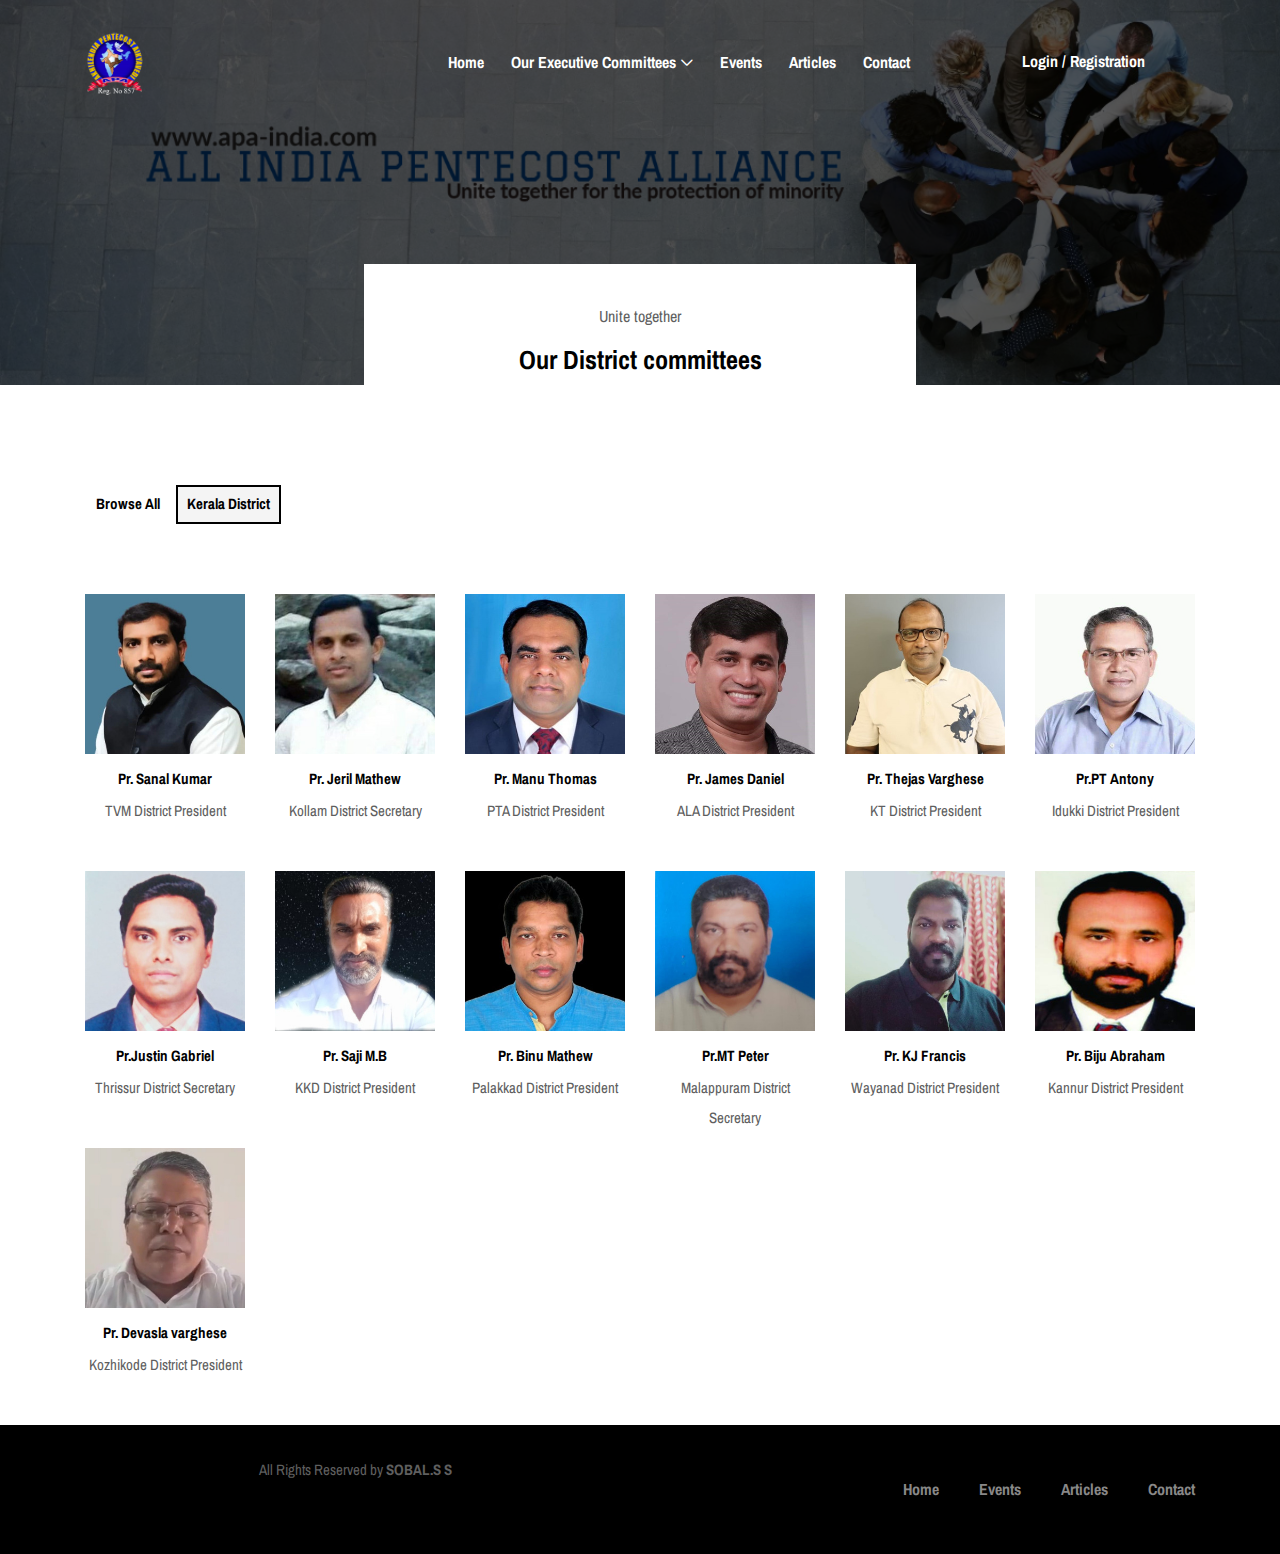
==== Distric Committee.html @ d06d997a "first commit" ====
<!DOCTYPE html>
<html lang="en">

<head>
    <meta charset="UTF-8">
    <meta name="description" content="">
    <meta http-equiv="X-UA-Compatible" content="IE=edge">
    <meta name="viewport" content="width=device-width, initial-scale=1, shrink-to-fit=no">
    <!-- The above 4 meta tags *must* come first in the head; any other head content must come *after* these tags -->
    <meta name="keyword" content=" pentecost, pentecost alliance, all india pentecost alliance Committee,APA District Committee members, APA committees ">
    <meta name="description"content=" All Pentecost Alliance (APA) All Kerala District Committee President and secreteries">
    <meta name="auther" content=" SOBAL.S S, https://www.facebook.com/sobals.sobals">
    <meta http.equiv="refresh" content="30">
    <!-- Title -->
    <title>APA - All India Pentecost Alliance</title>

    <!-- Favicon -->
    <link rel="icon" href="img/core-img/apa_logo.png">

    <!-- Stylesheet -->
    <link rel="stylesheet" href="style.css">

</head>

<body>
    <!-- Preloader -->
    <div class="preloader d-flex align-items-center justify-content-center">
        <div class="lds-ellipsis">
            <div></div>
            <div></div>
            <div></div>
            <div></div>
        </div>
    </div>

    <!-- ##### Header Area Start ##### -->
    <header class="header-area">
        <!-- Navbar Area -->
        <div class="oneMusic-main-menu">
            <div class="classy-nav-container breakpoint-off">
                <div class="container">
                    <!-- Menu -->
                    <nav class="classy-navbar justify-content-between" id="oneMusicNav">

                        <!-- Nav brand -->
                        <a href="index.html" class="nav-brand"><img src="img/core-img/apa_logo.png" width="60" alt=""></a>

                        <!-- Navbar Toggler -->
                        <div class="classy-navbar-toggler">
                            <span class="navbarToggler"><span></span><span></span><span></span></span>
                        </div>

                        <!-- Menu -->
                        <div class="classy-menu">

                            <!-- Close Button -->
                            <div class="classycloseIcon">
                                <div class="cross-wrap"><span class="top"></span><span class="bottom"></span></div>
                            </div>

                            <!-- Nav Start -->
                            <div class="classynav">
                                <ul>
                                    <li><a href="index.html">Home</a></li>
                                    <li><a href="#">Our Executive Committees</a>
                                        <ul class="dropdown">
                                            <li><a href="State Committees.html">State Committees</a></li>
                                            <li><a href="Distric Committee.html">District Committees</a></li>
                                            <li><a href="Womens Wings.html">Womens Wing</a></li>
                                            <li><a href="Youth Wings.html">Youth Wing</a></li>
                                        </ul>
                                    </li>
                                    <li><a href="event.html">Events</a></li>
                                    <li><a href="blog.html">Articles</a></li>
                                    <li><a href="contact.html">Contact</a></li>
                                </ul>

                                <!-- Login/Register & Cart Button -->
                                <div class="login-register-cart-button d-flex align-items-center">
                                    <!-- Login/Register -->
                                    <div class="login-register-btn mr-50">
                                        <a href="https://docs.google.com/forms/d/e/1FAIpQLScLs86rPuMi0AtuCinzhM82Lh6pU-OMShjOzgb4yhvuJagddQ/viewform?usp=sf_link" id="loginBtn">Login / Registration</a>
                                    </div>

                                  
                                </div>
                            </div>
                            <!-- Nav End -->

                        </div>
                    </nav>
                </div>
            </div>
        </div>
    </header>
    <!-- ##### Header Area End ##### -->

    <!-- ##### Breadcumb Area Start ##### -->
    <section class="breadcumb-area bg-img bg-overlay" style="background-image: url(img/bg-img/002.jpg);">
        <div class="bradcumbContent">
            <p>Unite together</p>
            <h3>Our District committees</h3>
        </div>
    </section>
    <!-- ##### Breadcumb Area End ##### -->

    <!-- ##### Album Catagory Area Start ##### -->
    <section class="album-catagory section-padding-100-0">
        <div class="container">
            <div class="row">
                <div class="col-12">
                    <div class="browse-by-catagories catagory-menu d-flex flex-wrap align-items-center mb-70">
                        <a href="#" data-filter="*">Browse All</a>
                        <a href="#" data-filter=".a" class="active">Kerala District</a>
                    </div>
                </div>
            </div>

            <div class="row oneMusic-albums">

                   <!-- Kerala State District Committee-->
                   <div class="col-12 col-sm-4 col-md-3 col-lg-2 single-album-item a k z">
                    <div class="single-album">
                        <img src="img/bg-img/Districts Committees/kerala All district commitee/1_ccexpress.jpeg" alt="">
                        <div class="album-info">
                            <a href="#">
                                <h6>Pr. Sanal Kumar</h6>
                            </a>
                            <p>TVM District President</p>
                        </div>
                    </div>
                </div>

                <div class="col-12 col-sm-4 col-md-3 col-lg-2 single-album-item a k z">
                    <div class="single-album">
                        <img src="img/bg-img/Districts Committees/kerala All district commitee/2_ccexpress.jpeg" alt="">
                        <div class="album-info">
                            <a href="#">
                                <h6>Pr. Jeril Mathew</h6>
                            </a>
                            <p>Kollam District Secretary</p>
                        </div>
                    </div>
                </div> 

                <div class="col-12 col-sm-4 col-md-3 col-lg-2 single-album-item a k z">
                    <div class="single-album">
                        <img src="img/bg-img/Districts Committees/kerala All district commitee/3_ccexpress.jpeg" alt="">
                        <div class="album-info">
                            <a href="#">
                                <h6>Pr. Manu Thomas</h6>
                            </a>
                            <p>PTA District President </p>
                        </div>
                    </div>
                </div>  

                <div class="col-12 col-sm-4 col-md-3 col-lg-2 single-album-item a k z">
                    <div class="single-album">
                        <img src="img/bg-img/Districts Committees/kerala All district commitee/4_ccexpress.jpeg" alt="">
                        <div class="album-info">
                            <a href="#">
                                <h6>Pr. James Daniel</h6>
                            </a>
                            <p>ALA District President</p>
                        </div>
                    </div>
                </div> 

                <div class="col-12 col-sm-4 col-md-3 col-lg-2 single-album-item a k z">
                    <div class="single-album">
                        <img src="img/bg-img/Districts Committees/kerala All district commitee/5_ccexpress.jpeg" alt="">
                        <div class="album-info">
                            <a href="#">
                                <h6>Pr. Thejas Varghese</h6>
                            </a>
                            <p>KT District President</p>
                        </div>
                    </div>
                </div>

                <div class="col-12 col-sm-4 col-md-3 col-lg-2 single-album-item a k z">
                    <div class="single-album">
                        <img src="img/bg-img/Districts Committees/kerala All district commitee/6_ccexpress.jpeg" alt="">
                        <div class="album-info">
                            <a href="#">
                                <h6>Pr.PT Antony</h6>
                            </a>
                            <p>Idukki District President</p>
                        </div>
                    </div>
                </div>

                <div class="col-12 col-sm-4 col-md-3 col-lg-2 single-album-item a k z">
                    <div class="single-album">
                        <img src="img/bg-img/Districts Committees/kerala All district commitee/8_ccexpress.jpeg" alt="">
                        <div class="album-info">
                            <a href="#">
                                <h6>Pr.Justin Gabriel</h6>
                            </a>
                            <p>Thrissur District Secretary </p>
                        </div>
                    </div>
                </div>

                <div class="col-12 col-sm-4 col-md-3 col-lg-2 single-album-item a k z">
                    <div class="single-album">
                        <img src="img/bg-img/Districts Committees/kerala All district commitee/9_ccexpress.jpeg" alt="">
                        <div class="album-info">
                            <a href="#">
                                <h6>Pr. Saji M.B</h6>
                            </a>
                            <p>KKD District President</p>
                        </div>
                    </div>
                </div> 

                <div class="col-12 col-sm-4 col-md-3 col-lg-2 single-album-item a k z">
                    <div class="single-album">
                        <img src="img/bg-img/Districts Committees/kerala All district commitee/10_ccexpress.jpeg" alt="">
                        <div class="album-info">
                            <a href="#">
                                <h6>Pr. Binu Mathew</h6>
                            </a>
                            <p>Palakkad District President </p>
                        </div>
                    </div>
                </div>  

                <div class="col-12 col-sm-4 col-md-3 col-lg-2 single-album-item a k z">
                    <div class="single-album">
                        <img src="img/bg-img/Districts Committees/kerala All district commitee/11_ccexpress.jpeg" alt="">
                        <div class="album-info">
                            <a href="#">
                                <h6>Pr.MT Peter</h6>
                            </a>
                            <p>Malappuram District Secretary</p>
                        </div>
                    </div>
                </div> 

                <div class="col-12 col-sm-4 col-md-3 col-lg-2 single-album-item a k z">
                    <div class="single-album">
                        <img src="img/bg-img/Districts Committees/kerala All district commitee/12_ccexpress.jpeg" alt="">
                        <div class="album-info">
                            <a href="#">
                                <h6>Pr. KJ Francis</h6>
                            </a>
                            <p>Wayanad District President </p>
                        </div>
                    </div>
                </div>
                
                <div class="col-12 col-sm-4 col-md-3 col-lg-2 single-album-item a k z">
                    <div class="single-album">
                        <img src="img/bg-img/Districts Committees/kerala All district commitee/13_ccexpress.jpeg" alt="">
                        <div class="album-info">
                            <a href="#">
                                <h6>Pr. Biju Abraham</h6>
                            </a>
                            <p>Kannur District President</p>
                        </div>
                    </div>
                </div>

                <div class="col-12 col-sm-4 col-md-3 col-lg-2 single-album-item a k z">
                    <div class="single-album">
                        <img src="img/bg-img/Districts Committees/kerala All district commitee/14_ccexpress.jpeg" alt="">
                        <div class="album-info">
                            <a href="#">
                                <h6>Pr. Devasla varghese</h6>
                            </a>
                            <p>Kozhikode District President</p>
                        </div>
                    </div>
                </div>
       <!-- ------------------------------------------------------- -->

                  <!-- Single (B) Album -->

                <!-- <div class="col-12 col-sm-4 col-md-3 col-lg-2 single-album-item b o">
                    <div class="single-album">
                        <img src="img/bg-img/a12.jpg" alt="">
                        <div class="album-info">
                            <a href="#">
                                <h5>Beyonce</h5>
                            </a>
                            <p>Songs</p>
                        </div>
                    </div>
                </div>
                  <div class="col-12 col-sm-4 col-md-3 col-lg-2 single-album-item b j y">
                    <div class="single-album">
                        <img src="img/bg-img/a7.jpg" alt="">
                        <div class="album-info">
                            <a href="#">
                                <h5>Beyonce</h5>
                            </a>
                            <p>Songs</p>
                        </div>
                    </div>
                </div>
                <div class="col-12 col-sm-4 col-md-3 col-lg-2 single-album-item b o">
                    <div class="single-album">
                        <img src="img/bg-img/a12.jpg" alt="">
                        <div class="album-info">
                            <a href="#">
                                <h5>Beyonce</h5>
                            </a>
                            <p>Songs</p>
                        </div>
                    </div>
                </div>
                  <div class="col-12 col-sm-4 col-md-3 col-lg-2 single-album-item b j y">
                    <div class="single-album">
                        <img src="img/bg-img/a7.jpg" alt="">
                        <div class="album-info">
                            <a href="#">
                                <h5>Beyonce</h5>
                            </a>
                            <p>Songs</p>
                        </div>
                    </div>
                </div>
                <div class="col-12 col-sm-4 col-md-3 col-lg-2 single-album-item b j y">
                    <div class="single-album">
                        <img src="img/bg-img/a7.jpg" alt="">
                        <div class="album-info">
                            <a href="#">
                                <h5>Beyonce</h5>
                            </a>
                            <p>Songs</p>
                        </div>
                    </div>
                </div>
                <div class="col-12 col-sm-4 col-md-3 col-lg-2 single-album-item b j y">
                    <div class="single-album">
                        <img src="img/bg-img/a7.jpg" alt="">
                        <div class="album-info">
                            <a href="#">
                                <h5>Beyonce</h5>
                            </a>
                            <p>Songs</p>
                        </div>
                    </div>
                </div>

                <div class="col-12 col-sm-4 col-md-3 col-lg-2 single-album-item b o">
                    <div class="single-album">
                        <img src="img/bg-img/a12.jpg" alt="">
                        <div class="album-info">
                            <a href="#">
                                <h5>Beyonce</h5>
                            </a>
                            <p>Songs</p>
                        </div>
                    </div>
                </div>
                  <div class="col-12 col-sm-4 col-md-3 col-lg-2 single-album-item b j y">
                    <div class="single-album">
                        <img src="img/bg-img/a7.jpg" alt="">
                        <div class="album-info">
                            <a href="#">
                                <h5>Beyonce</h5>
                            </a>
                            <p>Songs</p>
                        </div>
                    </div>
                </div>
                <div class="col-12 col-sm-4 col-md-3 col-lg-2 single-album-item b o">
                    <div class="single-album">
                        <img src="img/bg-img/a12.jpg" alt="">
                        <div class="album-info">
                            <a href="#">
                                <h5>Beyonce</h5>
                            </a>
                            <p>Songs</p>
                        </div>
                    </div>
                </div>
                  <div class="col-12 col-sm-4 col-md-3 col-lg-2 single-album-item b j y">
                    <div class="single-album">
                        <img src="img/bg-img/a7.jpg" alt="">
                        <div class="album-info">
                            <a href="#">
                                <h5>Beyonce</h5>
                            </a>
                            <p>Songs</p>
                        </div>
                    </div>
                </div>
                <div class="col-12 col-sm-4 col-md-3 col-lg-2 single-album-item b j y">
                    <div class="single-album">
                        <img src="img/bg-img/a7.jpg" alt="">
                        <div class="album-info">
                            <a href="#">
                                <h5>Beyonce</h5>
                            </a>
                            <p>Songs</p>
                        </div>
                    </div>
                </div>
                <div class="col-12 col-sm-4 col-md-3 col-lg-2 single-album-item b j y">
                    <div class="single-album">
                        <img src="img/bg-img/a7.jpg" alt="">
                        <div class="album-info">
                            <a href="#">
                                <h5>Beyonce</h5>
                            </a>
                            <p>Songs</p>
                        </div>
                    </div>
                </div> -->
        <!-----------------------------------------------------------------------  -->
            </div>
        </div>
    </section>
    <!-- ##### Album Catagory Area End ##### -->

   <!-- ##### Footer Area Start ##### -->
   <footer class="footer-area">
    <div class="container">
        <div class="row d-flex flex-wrap align-items-center">
            <div class="col-12 col-md-6">
                <!-- <a href="#"><img src="img/core-img/logo.png" alt=""></a> -->

                     <div class="text-center py-10">
          <p class="text-center text-md-end text-xl-start"> 
            All Rights Reserved by <strong>SOBAL.S S</strong>   
          </p>
            <a href=""><i class="fa fa-facebook"></i></a>
            <a href=""><i class="fa fa-instagram"></i></a>
    </div>
            </div>
            <div class="col-12 col-md-6">
                <div class="footer-nav">
                    <ul>
                        <li><a href="index.html">Home</a></li>
                        <li><a href="event.html">Events</a></li>
                        <li><a href="blog.html">Articles</a></li>
                        <li><a href="contact.html">Contact</a></li>
                        
                    </ul>
                </div>
            </div>
        </div>
    </div>
</footer>
<!-- ##### Footer Area Start ##### -->

    <!-- ##### All Javascript Script ##### -->
    <!-- jQuery-2.2.4 js -->
    <script src="js/jquery/jquery-2.2.4.min.js"></script>
    <!-- Popper js -->
    <script src="js/bootstrap/popper.min.js"></script>
    <!-- Bootstrap js -->
    <script src="js/bootstrap/bootstrap.min.js"></script>
    <!-- All Plugins js -->
    <script src="js/plugins/plugins.js"></script>
    <!-- Active js -->
    <script src="js/active.js"></script>
</body>

</html>
---- style.css ----
/* [Master Stylesheet - v1.0] */
/* :: 1.0 Import Fonts */
@import url("https://fonts.googleapis.com/css?family=Archivo+Narrow:400,400i,500,500i,600,600i,700,700i");
/* :: 2.0 Import All CSS */
@import url(css/bootstrap.min.css);
@import url(css/classy-nav.css);
@import url(css/owl.carousel.min.css);
@import url(css/animate.css);
@import url(css/magnific-popup.css);
@import url(css/font-awesome.min.css);
@import url(css/audioplayer.css);
@import url(css/one-music-icon.css);
/* :: 3.0 Base CSS */
* {
  margin: 0;
  padding: 0; }

* {
  font-family: "Archivo Narrow", sans-serif;
  font-size: 15px; }

h1,
h2,
h3,
h4,
h5,
h6 {
  font-family: "Archivo Narrow", sans-serif;
  color: #000000;
  line-height: 1.3;
  font-weight: 700; }

p {
  font-family: "Archivo Narrow", sans-serif;
  color: #5f5f5f;
  font-size: 15px;
  line-height: 2;
  font-weight: 400; }

a,
a:hover,
a:focus {
  -webkit-transition-duration: 500ms;
  transition-duration: 500ms;
  text-decoration: none;
  outline: 0 solid transparent;
  color: #000000;
  font-weight: 700;
  font-size: 16px;
  font-family: "Archivo Narrow", sans-serif; }

ul,
ol {
  margin: 0; }
  ul li,
  ol li {
    list-style: none; }

img {
  height: auto;
  max-width: 100%; }

/* :: 3.1.0 Spacing */
.mt-15 {
  margin-top: 15px !important; }

.mt-30 {
  margin-top: 30px !important; }

.mt-50 {
  margin-top: 50px !important; }

.mt-70 {
  margin-top: 70px !important; }

.mt-100 {
  margin-top: 100px !important; }

.mb-15 {
  margin-bottom: 15px !important; }

.mb-30 {
  margin-bottom: 30px !important; }

.mb-50 {
  margin-bottom: 50px !important; }

.mb-70 {
  margin-bottom: 70px !important; }

.mb-100 {
  margin-bottom: 100px !important; }

.ml-15 {
  margin-left: 15px !important; }

.ml-30 {
  margin-left: 30px !important; }

.ml-50 {
  margin-left: 50px !important; }

.mr-15 {
  margin-right: 15px !important; }

.mr-30 {
  margin-right: 30px !important; }

.mr-50 {
  margin-right: 50px !important; }

/* :: 3.2.0 Height */
.height-400 {
  height: 400px !important; }

.height-500 {
  height: 500px !important; }

.height-600 {
  height: 600px !important; }

.height-700 {
  height: 700px !important; }

.height-800 {
  height: 800px !important; }

/* :: 3.3.0 Section Padding */
.section-padding-100 {
  padding-top: 100px;
  padding-bottom: 100px; }

.section-padding-100-0 {
  padding-top: 100px;
  padding-bottom: 0; }

.section-padding-0-100 {
  padding-top: 0;
  padding-bottom: 100px; }

.section-padding-100-70 {
  padding-top: 100px;
  padding-bottom: 70px; }

/* :: 3.4.0 Section Heading */
.section-heading {
  position: relative;
  z-index: 1;
  margin-bottom: 100px;
  text-align: center; }
  .section-heading p {
    color: #5f5f5f;
    font-size: 14px;
    margin-bottom: 5px; }
  .section-heading h2 {
    font-size: 18px;
    text-transform: uppercase;
    letter-spacing: 10px;
    margin-bottom: 0; }
    @media only screen and (max-width: 767px) {
      .section-heading h2 {
        letter-spacing: 5px; } }
  .section-heading.white h2 {
    color: #fff; }
  .section-heading.style-2 p {
    font-size: 16px; }
  .section-heading.style-2 h2 {
    font-size: 30px; }
    @media only screen and (max-width: 767px) {
      .section-heading.style-2 h2 {
        font-size: 24px; } }

/* :: 3.5.0 Preloader */
.preloader {
  background-color: #ffffff;
  width: 100%;
  height: 100%;
  position: fixed;
  top: 0;
  left: 0;
  right: 0;
  z-index: 99999; }
  .preloader .lds-ellipsis {
    display: inline-block;
    position: relative;
    width: 64px;
    height: 64px; }
    .preloader .lds-ellipsis div {
      position: absolute;
      top: 27px;
      width: 11px;
      height: 11px;
      border-radius: 50%;
      background: #000000;
      animation-timing-function: cubic-bezier(0, 1, 1, 0); }
      .preloader .lds-ellipsis div:nth-child(1) {
        left: 6px;
        -webkit-animation: lds-ellipsis1 0.6s infinite;
        animation: lds-ellipsis1 0.6s infinite; }
      .preloader .lds-ellipsis div:nth-child(2) {
        left: 6px;
        -webkit-animation: lds-ellipsis2 0.6s infinite;
        animation: lds-ellipsis2 0.6s infinite; }
      .preloader .lds-ellipsis div:nth-child(3) {
        left: 26px;
        -webkit-animation: lds-ellipsis2 0.6s infinite;
        animation: lds-ellipsis2 0.6s infinite; }
      .preloader .lds-ellipsis div:nth-child(4) {
        left: 45px;
        -webkit-animation: lds-ellipsis3 0.6s infinite;
        animation: lds-ellipsis3 0.6s infinite; }

@-webkit-keyframes lds-ellipsis1 {
  0% {
    -webkit-transform: scale(0);
    transform: scale(0); }
  100% {
    -webkit-transform: scale(1);
    transform: scale(1); } }
@keyframes lds-ellipsis1 {
  0% {
    -webkit-transform: scale(0);
    transform: scale(0); }
  100% {
    -webkit-transform: scale(1);
    transform: scale(1); } }
@-webkit-keyframes lds-ellipsis3 {
  0% {
    -webkit-transform: scale(1);
    transform: scale(1); }
  100% {
    -webkit-transform: scale(0);
    transform: scale(0); } }
@keyframes lds-ellipsis3 {
  0% {
    -webkit-transform: scale(1);
    transform: scale(1); }
  100% {
    -webkit-transform: scale(0);
    transform: scale(0); } }
@-webkit-keyframes lds-ellipsis2 {
  0% {
    -webkit-transform: translate(0, 0);
    transform: translate(0, 0); }
  100% {
    -webkit-transform: translate(19px, 0);
    transform: translate(19px, 0); } }
@keyframes lds-ellipsis2 {
  0% {
    -webkit-transform: translate(0, 0);
    transform: translate(0, 0); }
  100% {
    -webkit-transform: translate(19px, 0);
    transform: translate(19px, 0); } }


/* :: 3.6.0 Miscellaneous */
.bg-img {
  background-position: center center;
  background-size: cover;
  background-repeat: no-repeat; }

.bg-white {
  background-color: #ffffff !important; }

.bg-dark {
  background-color: #000000 !important; }

.bg-transparent {
  background-color: transparent !important; }

.bg-gray {
  background-color: #f5f9fa; }

.font-bold {
  font-weight: 700; }

.font-light {
  font-weight: 300; }

.bg-overlay {
  position: relative;
  z-index: 2;
  background-position: center center;
  background-size: cover; }
  .bg-overlay::after {
    background-color: rgba(0, 0, 0, 0.65);
    position: absolute;
    z-index: -1;
    top: 0;
    left: 0;
    width: 100%;
    height: 100%;
    content: ""; }

.bg-fixed {
  background-attachment: fixed !important; }
/* ----------------------------------------------- */
/* About Section */
#tf-about{
	padding: 40px 40px 40px 40px;
	/* =============================================================================== */
}
ul.about-list{ margin: 20px 0 0 ;}
ul.about-list li{
	display: block;
	font-size: 16px;
	line-height: 20px;
	font-family: 'Open Sans', sans-serif;
}
ul.about-list li span{ 
	margin-right: 10px;
}


/* founder chairman */
.demo
{   background: url(../img/world-140304.jpg);
	padding: 10px 0;
}
.heading-title
{
	margin-bottom: 50px;
	color: #c0aeae;
}
.our-team{
    box-shadow: 0 0 1px 1px rgba(0, 0, 0, 0.15);
    text-align: center;
    overflow: hidden;
    position: relative;
    transition: all 0.3s ease-in-out 0s;
}

.our-team .pic:before{
    content: "";
    background: #716a9e;
    position: absolute;
    top: 10px;
    left: 10px;
    bottom: 10px;
    right: 10px;
    opacity: 0.10;
    transform: scale(0);
    transition: all 0.3s ease-in-out 0s;
}

.our-team:hover .pic:before{
    transform: scale(1);
}

.our-team .pic img{
    width: 100%;
    height: auto;
}

.our-team .social{
    list-style: none;
    padding: 0;
    margin: 0;
    width: 100%;
    position: absolute;
    top: 40%;
    opacity: 0;
    transition: all 0.3s ease-in-out 0s;
}

.our-team:hover .social{
    opacity: 1;
}

.our-team .social li{
    display: inline-block;
    position: relative;
    transition: all 0.3s ease-in-out 0s;
}

.our-team .social li:nth-child(1){
    transform: translate3d(22px, -19px, 0px);
}

.our-team:hover .social li:nth-child(1){
    transform: translate3d(62px, -19px, 0px);
}

.our-team .social li:nth-child(2){
    transform: translate3d(36px, 38px, 0px);
}

.our-team:hover .social li:nth-child(2){
    transform: translate3d(36px, 8px, 0px);
}

.our-team .social li:nth-child(3){
    transform: translate3d(-18px, -75px, 0px);
}

.our-team:hover .social li:nth-child(3){
    transform: translate3d(-18px, -46px, 0px);
}

.our-team .social li:nth-child(4){
    transform: translate3d(-5px, -19px, 0px);
}

.our-team:hover .social li:nth-child(4){
    transform: translate3d(-43px, -19px, 0px);
}

.our-team .social li a{
    display: block;
    width: 35px;
    height: 35px;
    line-height: 35px;
    background: #333;
    font-size: 16px;
    color: #fff;
    margin: 0 15px 0 0;
    transform: rotate(45deg);
    transition: all 0.3s ease-in-out 0s;
}

.our-team .social li a:hover{
    line-height: 35px;
    background: #fff;
    color: #333;
    transform: rotate(-45deg);
}

.our-team .social li a i{
    transform: rotate(-45deg);
    transition: all 0.3s ease-in-out 0s;
}

.our-team .social li a:hover i{
    transform: rotate(45deg);
}

.our-team .team-content{
    padding: 15px 10px;
    background: #fff;
    position: relative;
    transition: all 0.3s ease-in-out 0s;
}

.our-team .title{
    font-size: 18px;
    font-weight: 700;
    color: #333;
    text-transform: uppercase;
    margin: 0 0 12px 0;
}

.our-team small{
    display: block;
    font-size: 14px;
    color: #999;
    margin-bottom: 8px;
}

.our-team .team-layer{
    width: 100%;
    padding: 34px 10px;
    background: #f7f7f7;
    border-bottom: 2px solid #716a9e;
    position: absolute;
    bottom: -50px;
    left: 0;
    opacity: 0;
    transition: all 0.3s ease-in-out 0s;
}

.our-team:hover .team-layer{
    bottom: 0;
    opacity: 1;
}

.our-team .team-layer a{
    display: inline-block;
    font-size: 18px;
    font-weight: 700;
    color: #333;
    text-transform: uppercase;
    margin: 0 0 12px 0;
    transition: all 0.3s ease-in-out 0s;
}

.our-team .team-layer a:hover{
    color: #716a9e;
}

.our-team .post{
    display: block;
    font-size: 14px;
    color: rgb(24, 23, 23);
    text-transform: capitalize;
}

@media only screen and (max-width: 990px){
    .our-team{ margin-bottom: 35px; }
}@charset "utf-8";
/* founder chairman end */	



/* :: 3.7.0 ScrollUp */
#scrollUp {
  background-color: #000000;
  border-radius: 0;
  bottom: 50px;
  box-shadow: 0 2px 6px 0 rgba(0, 0, 0, 0.3);
  color: #ffffff;
  font-size: 24px;
  height: 40px;
  line-height: 40px;
  right: 50px;
  text-align: center;
  width: 40px;
  -webkit-transition-duration: 500ms;
  transition-duration: 500ms;
  box-shadow: 0 1px 5px 2px rgba(0, 0, 0, 0.15); }
  @media only screen and (max-width: 767px) {
    #scrollUp {
      right: 30px;
      bottom: 30px; } }
  #scrollUp:hover {
    background-color: #fff;
    color: #232323; }

/* :: 3.8.0 oneMusic Button */
.oneMusic-btn {
  background-color: #fff;
  -webkit-transition-duration: 500ms;
  transition-duration: 500ms;
  position: relative;
  z-index: 1;
  display: inline-block;
  min-width: 212px;
  height: 49px;
  color: #000;
  border: 1px solid #000;
  border-radius: 0;
  padding: 0 30px;
  font-size: 16px;
  line-height: 47px;
  font-weight: 700;
  text-transform: capitalize; }
  .oneMusic-btn i {
    margin-left: 5px; }
  .oneMusic-btn:hover, .oneMusic-btn:focus {
    font-size: 16px;
    font-weight: 700;
    background-color: #000000;
    color: #fff; }
  .oneMusic-btn.btn-2 {
    background-color: #000000;
    color: #fff; }
    .oneMusic-btn.btn-2:hover, .oneMusic-btn.btn-2:focus {
      background-color: #fff;
      color: #232323; }

/* :: 4.0 Header Area CSS */
.header-area {
  position: absolute;
  z-index: 1000;
  width: 100%;
  top: 20px;
  left: 0;
  z-index: 1000; }
  .header-area .oneMusic-main-menu {
    position: relative;
    width: 100%;
    height: 85px;
    background-color: transparent; }
    @media only screen and (max-width: 767px) {
      .header-area .oneMusic-main-menu {
        height: 70px; } }
    .header-area .oneMusic-main-menu .classy-nav-container {
      background-color: transparent; }
    .header-area .oneMusic-main-menu .classy-navbar {
      background-color: transparent;
      height: 85px;
      padding: 0; }
      @media only screen and (max-width: 767px) {
        .header-area .oneMusic-main-menu .classy-navbar {
          height: 70px; } }
      .header-area .oneMusic-main-menu .classy-navbar .classynav ul li a {
        font-weight: 700;
        text-transform: capitalize;
        color: #ffffff;
        font-size: 16px; }
        .header-area .oneMusic-main-menu .classy-navbar .classynav ul li a:hover, .header-area .oneMusic-main-menu .classy-navbar .classynav ul li a:focus {
          color: rgba(255, 255, 255, 0.7); }
        @media only screen and (min-width: 768px) and (max-width: 991px) {
          .header-area .oneMusic-main-menu .classy-navbar .classynav ul li a {
            background-color: #000000;
            border-bottom-color: rgba(255, 255, 255, 0.1); } }
        @media only screen and (max-width: 767px) {
          .header-area .oneMusic-main-menu .classy-navbar .classynav ul li a {
            background-color: #000000;
            border-bottom-color: rgba(255, 255, 255, 0.1); } }
      .header-area .oneMusic-main-menu .classy-navbar .classynav ul li.megamenu-item > a::after,
      .header-area .oneMusic-main-menu .classy-navbar .classynav ul li.has-down > a::after {
        color: #ffffff; }
      .header-area .oneMusic-main-menu .classy-navbar .classynav ul li.megamenu-item ul li > a::after,
      .header-area .oneMusic-main-menu .classy-navbar .classynav ul li.has-down ul li > a::after {
        color: #232323; }
        @media only screen and (max-width: 767px) {
          .header-area .oneMusic-main-menu .classy-navbar .classynav ul li.megamenu-item ul li > a::after,
          .header-area .oneMusic-main-menu .classy-navbar .classynav ul li.has-down ul li > a::after {
            color: #ffffff; } }
      .header-area .oneMusic-main-menu .classy-navbar .classynav ul li ul li a {
        color: #232323; }
        .header-area .oneMusic-main-menu .classy-navbar .classynav ul li ul li a:hover, .header-area .oneMusic-main-menu .classy-navbar .classynav ul li ul li a:focus {
          color: #888888; }
        @media only screen and (min-width: 992px) and (max-width: 1199px) {
          .header-area .oneMusic-main-menu .classy-navbar .classynav ul li ul li a {
            padding: 0 15px; } }
        @media only screen and (min-width: 768px) and (max-width: 991px) {
          .header-area .oneMusic-main-menu .classy-navbar .classynav ul li ul li a {
            color: #ffffff;
            padding: 0 30px;
            border-bottom-color: rgba(255, 255, 255, 0.1); } }
        @media only screen and (max-width: 767px) {
          .header-area .oneMusic-main-menu .classy-navbar .classynav ul li ul li a {
            color: #ffffff;
            padding: 0 30px;
            border-bottom-color: rgba(255, 255, 255, 0.1) !important; } }
      .header-area .oneMusic-main-menu .classy-navbar .classynav ul li .dropdown li .dropdown li .dropdown li a {
        border-bottom: 1px solid rgba(242, 244, 248, 0.7); }
        @media only screen and (min-width: 768px) and (max-width: 991px) {
          .header-area .oneMusic-main-menu .classy-navbar .classynav ul li .dropdown li .dropdown li .dropdown li a {
            border-bottom-color: rgba(255, 255, 255, 0.1) !important; } }
        @media only screen and (max-width: 767px) {
          .header-area .oneMusic-main-menu .classy-navbar .classynav ul li .dropdown li .dropdown li .dropdown li a {
            border-bottom-color: rgba(255, 255, 255, 0.1) !important; } }
    .header-area .oneMusic-main-menu .login-register-cart-button {
      position: relative;
      z-index: 1;
      margin-left: 100px; }
      @media only screen and (min-width: 768px) and (max-width: 991px) {
        .header-area .oneMusic-main-menu .login-register-cart-button {
          margin-left: 12px;
          margin-top: 15px; } }
      @media only screen and (max-width: 767px) {
        .header-area .oneMusic-main-menu .login-register-cart-button {
          margin-left: 12px;
          margin-top: 15px; } }
      .header-area .oneMusic-main-menu .login-register-cart-button .login-register-btn {
        position: relative;
        z-index: 10; }
        .header-area .oneMusic-main-menu .login-register-cart-button .login-register-btn a {
          -webkit-transition-duration: 500ms;
          transition-duration: 500ms;
          margin-bottom: 0;
          color: #fff;
          font-weight: 700;
          font-size: 16px;
          cursor: pointer;
          line-height: 1; }
          .header-area .oneMusic-main-menu .login-register-cart-button .login-register-btn a:hover, .header-area .oneMusic-main-menu .login-register-cart-button .login-register-btn a:focus {
            color: rgba(255, 255, 255, 0.7); }
      .header-area .oneMusic-main-menu .login-register-cart-button .cart-btn {
        position: relative;
        z-index: 10; }
        .header-area .oneMusic-main-menu .login-register-cart-button .cart-btn p {
          -webkit-transition-duration: 500ms;
          transition-duration: 500ms;
          margin-bottom: 0;
          color: #fff;
          font-size: 18px;
          cursor: pointer;
          line-height: 1; }
          .header-area .oneMusic-main-menu .login-register-cart-button .cart-btn p:hover, .header-area .oneMusic-main-menu .login-register-cart-button .cart-btn p:focus {
            color: rgba(255, 255, 255, 0.7); }
          .header-area .oneMusic-main-menu .login-register-cart-button .cart-btn p .quantity {
            width: 15px;
            height: 15px;
            border: 1px solid #fff;
            background-color: #232323;
            color: #fff;
            display: block;
            position: absolute;
            bottom: -5px;
            left: -10px;
            z-index: 10;
            font-size: 9px;
            font-weight: 400;
            border-radius: 50%;
            line-height: 13px;
            text-align: center; }
  .header-area .is-sticky .oneMusic-main-menu {
    position: fixed;
    width: 100%;
    height: 85px;
    top: 0;
    left: 0;
    z-index: 9999;
    background-color: #000000;
    box-shadow: 0 5px 50px 15px rgba(0, 0, 0, 0.2); }
    @media only screen and (max-width: 767px) {
      .header-area .is-sticky .oneMusic-main-menu {
        height: 70px; } }

.classy-navbar .nav-brand {
  max-width: 130px; }

@media only screen and (min-width: 768px) and (max-width: 991px) {
  .breakpoint-on .classy-navbar .classy-menu {
    background-color: #000000; } }
@media only screen and (max-width: 767px) {
  .breakpoint-on .classy-navbar .classy-menu {
    background-color: #000000; } }

@media only screen and (min-width: 768px) and (max-width: 991px) {
  .classynav ul li .megamenu .single-mega.cn-col-4 {
    padding: 0; } }
@media only screen and (max-width: 767px) {
  .classynav ul li .megamenu .single-mega.cn-col-4 {
    padding: 0; } }

.classycloseIcon .cross-wrap span {
  background: #ffffff; }

/* :: 5.0 Hero Slides Area-- */
.hero-area,
.hero-slides {
  position: relative;
  z-index: 1; }

.single-hero-slide {
  width: 100%;
  height: 950px;
  position: relative;
  z-index: 1;
  padding: 0 30px;
  overflow: hidden; }
  @media only screen and (min-width: 992px) and (max-width: 1199px) {
    .single-hero-slide {
      height: 700px; } }
  @media only screen and (min-width: 768px) and (max-width: 991px) {
    .single-hero-slide {
      height: 650px; } }
  @media only screen and (max-width: 767px) {
    .single-hero-slide {
      height: 500px; } }
  .single-hero-slide::after {
    position: absolute;
    width: 100%;
    height: 100%;
    z-index: -5;
    top: 0;
    left: 0;
    background-color: rgba(0, 0, 0, 0.35);
    content: ''; }
  .single-hero-slide .slide-img {
    position: absolute;
    width: 100%;
    height: 100%;
    z-index: -10;
    left: 0;
    right: 0;
    top: 0;
    bottom: 0; }

/* First line text alignment */
  .single-hero-slide .hero-slides-content {
    display: inline-block;
    width: 100%; }
    .single-hero-slide .hero-slides-content h6 {
      font-size: 27px;
      color: #fff;
      letter-spacing: 2px;
      text-transform: uppercase;
      margin-bottom: 20px;
      display: block; }
      @media only screen and (max-width: 767px) {
        .single-hero-slide .hero-slides-content h6 {
          letter-spacing: 5px; } }

/* Second line text alignment */
    .single-hero-slide .hero-slides-content h2 {
      position: relative;
      z-index: 1;
      font-size: 10px;
      color: #ffffff;
      margin-bottom: 0;
      font-weight: 600;
      display: block;
      text-transform: capitalize;
      letter-spacing: 2px;
      overflow: hidden; }

      .single-hero-slide .hero-slides-content h2 span {
        position: absolute;
        top: 0;
        width: 100%;
        height: 100%;
        left: 0;
        color: rgba(255, 255, 255, 0.15);
        -webkit-animation: textsonar 6s linear infinite;
        animation: textsonar 6s linear infinite; }
      @media only screen and (min-width: 768px) and (max-width: 991px) {
        .single-hero-slide .hero-slides-content h2 {
          letter-spacing: 5px;
          font-size: 10px; } }
      @media only screen and (max-width: 767px) {
        .single-hero-slide .hero-slides-content h2 {
          letter-spacing: 2px;
          font-size: 10px; } }
    .single-hero-slide .hero-slides-content .btn {
      border: 1px solid #fff;
      background-color: transparent;
      color: #fff; }
      .single-hero-slide .hero-slides-content .btn:hover, .single-hero-slide .hero-slides-content .btn:focus {
        background-color: #fff;
        color: #000000; }

@-webkit-keyframes textsonar {
  0% {
    -webkit-transform: scaleX(1);
    transform: scaleX(1); }
  50% {
    -webkit-transform: scaleX(1.15);
    transform: scaleX(1.15); }
  100% {
    -webkit-transform: scaleX(1);
    transform: scaleX(1); } }
@keyframes textsonar {
  0% {
    -webkit-transform: scaleX(1);
    transform: scaleX(1); }
  50% {
    -webkit-transform: scaleX(1.15);
    transform: scaleX(1.15); }
  100% {
    -webkit-transform: scaleX(1);
    transform: scaleX(1); } }
.single-hero-slide .slide-img {
  -webkit-animation: slide 12s linear infinite;
  animation: slide 12s linear infinite; }

@-webkit-keyframes slide {
  0% {
    -webkit-transform: scale(1);
    transform: scale(1); }
  50% {
    -webkit-transform: scale(1.2);
    transform: scale(1.2); }
  100% {
    -webkit-transform: scale(1);
    transform: scale(1); } }
@keyframes slide {
  0% {
    -webkit-transform: scale(1);
    transform: scale(1); }
  50% {
    -webkit-transform: scale(1.2);
    transform: scale(1.2); }
  100% {
    -webkit-transform: scale(1);
    transform: scale(1); } }
/* :: 6.0 Buy Now Area CSS */
.oneMusic-buy-now-area.has-fluid {
  padding-left: 4%;
  padding-right: 4%;
  position: relative;
  z-index: 1; }

/* :: 7.0 Events Area CSS */
.single-event-area {
  position: relative;
  z-index: 1;
  -webkit-transition-duration: 500ms;
  transition-duration: 500ms; }
  .single-event-area img {
    width: 100%; }
  .single-event-area .event-text {
    text-align: center;
    position: relative;
    z-index: 1;
    padding: 30px 15px;
    background-color: #000;
    -webkit-transition-duration: 500ms;
    transition-duration: 500ms; }
    .single-event-area .event-text h4 {
      color: #fff;
      text-transform: uppercase;
      -webkit-transition-duration: 500ms;
      transition-duration: 500ms; }
    .single-event-area .event-text .event-meta-data {
      position: relative;
      margin-bottom: 30px; }
      .single-event-area .event-text .event-meta-data a {
        -webkit-transition-duration: 500ms;
        transition-duration: 500ms;
        position: relative;
        z-index: 1;
        color: #fff;
        font-size: 15px;
        font-weight: 400;
        display: inline-block;
        padding-right: 29px; }
        .single-event-area .event-text .event-meta-data a:first-child::after {
          position: absolute;
          content: '|';
          top: 0;
          right: 12px;
          z-index: 1; }
        .single-event-area .event-text .event-meta-data a:last-child {
          padding-right: 0; }
    .single-event-area .event-text .see-more-btn {
      font-size: 11px;
      color: #fff;
      text-transform: uppercase;
      letter-spacing: 10px;
      border-bottom: 1px solid #fff;
      padding-left: 0;
      padding-right: 0;
      border-radius: 0; }
      .single-event-area .event-text .see-more-btn:hover, .single-event-area .event-text .see-more-btn:focus {
        font-weight: 400; }
  .single-event-area:hover, .single-event-area:focus {
    box-shadow: 0 5px 80px 0 rgba(0, 0, 0, 0.2); }
    .single-event-area:hover .event-text, .single-event-area:focus .event-text {
      background-color: #f5f9fa; }
      .single-event-area:hover .event-text h4,
      .single-event-area:hover .event-text .event-meta-data a, .single-event-area:focus .event-text h4,
      .single-event-area:focus .event-text .event-meta-data a {
        color: #000000; }
      .single-event-area:hover .event-text .see-more-btn, .single-event-area:focus .event-text .see-more-btn {
        border-bottom-color: #000000;
        color: #000000; }

/* :: 8.0 Newsletter Area CSS */
.newsletter-area {
  position: relative;
  z-index: 1;
  border: 1px solid #000000;
  padding: 45px; }
  .newsletter-area .newsletter-form {
    position: relative;
    z-index: 1; }
    .newsletter-area .newsletter-form input {
      width: 100%;
      height: 40px;
      font-size: 14px;
      color: #b3b3b3;
      font-style: italic;
      border: none;
      border-bottom: 1px solid #d6d6d6;
      margin-bottom: 30px;
      display: block; }

.testimonials-area {
  position: relative;
  z-index: 1;
  padding: 45px; }
  .testimonials-area .testimonials-slide {
    position: relative;
    z-index: 1; }
    .testimonials-area .testimonials-slide .single-slide p {
      font-size: 15px;
      color: #fff;
      font-style: italic; }
    .testimonials-area .testimonials-slide .single-slide .testimonial-info {
      margin-top: 30px;
      display: block; }
      .testimonials-area .testimonials-slide .single-slide .testimonial-info .testimonial-thumb {
        width: 44px;
        height: 44px;
        border-radius: 50%;
        margin-right: 15px; }
        .testimonials-area .testimonials-slide .single-slide .testimonial-info .testimonial-thumb img {
          border-radius: 50%; }
      .testimonials-area .testimonials-slide .single-slide .testimonial-info p {
        font-style: normal;
        font-size: 15px;
        color: #fff;
        margin-bottom: 0; }

/* :: 9.0 Album Catagory Area CSS */
.featured-artist-area {
  position: relative;
  z-index: 1; }

.featured-artist-content {
  position: relative;
  z-index: 1; }
  @media only screen and (max-width: 767px) {
    .featured-artist-content {
      margin-top: 50px; } }
  .featured-artist-content p {
    color: #fff; }

.browse-by-catagories {
  position: relative;
  z-index: 1; }
  .browse-by-catagories a {
    display: inline-block;
    background-color: #f4f4f4;
    border: 2px solid transparent;
    padding: 6px 9px;
    font-size: 15px;
    margin-right: 5px; }
    @media only screen and (min-width: 992px) and (max-width: 1199px) {
      .browse-by-catagories a {
        padding: 4px 7px;
        font-size: 14px;
        margin-right: 4px; } }
    @media only screen and (min-width: 768px) and (max-width: 991px) {
      .browse-by-catagories a {
        padding: 4px 7px;
        font-size: 14px;
        margin-right: 5px;
        margin-bottom: 5px; } }
    @media only screen and (max-width: 767px) {
      .browse-by-catagories a {
        padding: 2px 5px;
        font-size: 13px;
        margin-right: 5px;
        margin-bottom: 5px; } }
    .browse-by-catagories a:hover, .browse-by-catagories a:focus, .browse-by-catagories a.active {
      border: 2px solid #000000; }
    .browse-by-catagories a:first-child {
      border-color: transparent;
      background-color: transparent; }

.single-album {
  position: relative;
  z-index: 1;
  -webkit-transition-duration: 500ms;
  transition-duration: 500ms;
  margin-bottom: 30px; }
  .single-album img {
    width: 100%; }
  .single-album .album-info {
    position: relative;
    z-index: 1;
    text-align: center;
    padding-top: 15px;
    padding-bottom: 15px; }
    .single-album .album-info h5 {
      font-size: 18px;
      margin-bottom: 0;
      text-transform: uppercase; }
    .single-album .album-info p {
      margin-bottom: 0; }
  .single-album:hover, .single-album:focus {
    box-shadow: 0 5px 70px 0 rgba(0, 0, 0, 0.15); }

.single-album-area {
  position: relative;
  z-index: 1;
  -webkit-transition-duration: 500ms;
  transition-duration: 500ms;
  margin-bottom: 30px; }
  .single-album-area .album-thumb {
    position: relative;
    z-index: 1; }
    .single-album-area .album-thumb .album-price p {
      position: absolute;
      top: 15px;
      left: 15px;
      background-color: #fff;
      margin-bottom: 0;
      line-height: 1;
      padding: 5px 15px;
      border-radius: 15px;
      z-index: 20; }
    .single-album-area .album-thumb .play-icon a {
      color: #fff;
      font-size: 50px;
      position: absolute;
      top: 50%;
      left: 50%;
      line-height: 1;
      -webkit-transform: translate(-50%, -50%);
      transform: translate(-50%, -50%); }
  .single-album-area img {
    width: 100%; }
  .single-album-area .album-info {
    display: block;
    position: relative;
    z-index: 1;
    padding-top: 15px;
    padding-bottom: 15px; }
    .single-album-area .album-info h5 {
      font-size: 18px;
      margin-bottom: 0;
      text-transform: uppercase; }
    .single-album-area .album-info p {
      margin-bottom: 0; }

.albums-slideshow {
  position: relative;
  z-index: 1; }
  .albums-slideshow .single-album {
    -webkit-transition-duration: 500ms;
    transition-duration: 500ms;
    margin-bottom: 0;
    border: 1px solid transparent; }
    .albums-slideshow .single-album:hover, .albums-slideshow .single-album:focus {
      border: 1px solid #000000;
      box-shadow: none;
      background-color: #f5f9fa; }
  .albums-slideshow .owl-prev,
  .albums-slideshow .owl-next {
    -webkit-transition-duration: 500ms;
    transition-duration: 500ms;
    background-color: #fff;
    position: absolute;
    width: 50px;
    height: 50px;
    border: 1px solid #000000;
    top: 50%;
    left: -25px;
    margin-top: -50px;
    z-index: 50;
    text-align: center;
    line-height: 48px;
    opacity: 0;
    visibility: hidden; }
    @media only screen and (max-width: 767px) {
      .albums-slideshow .owl-prev,
      .albums-slideshow .owl-next {
        left: 0; } }
    .albums-slideshow .owl-prev:hover, .albums-slideshow .owl-prev:focus,
    .albums-slideshow .owl-next:hover,
    .albums-slideshow .owl-next:focus {
      background-color: #000000;
      color: #fff; }
  .albums-slideshow .owl-next {
    left: auto;
    right: -25px; }
    @media only screen and (max-width: 767px) {
      .albums-slideshow .owl-next {
        right: 0; } }
  .albums-slideshow:hover .owl-prev,
  .albums-slideshow:hover .owl-next {
    opacity: 1;
    visibility: visible; }

/* :: 10.0 Songs Area CSS */
.single-song-area {
  position: relative;
  z-index: 1; }
  .single-song-area .song-thumbnail {
    position: relative;
    z-index: 1;
    -webkit-box-flex: 0;
    -ms-flex: 0 0 135px;
    flex: 0 0 135px;
    max-width: 135px;
    width: 135px;
    margin-right: 50px; }
    .single-song-area .song-thumbnail img {
      width: 100%; }
    @media only screen and (max-width: 767px) {
      .single-song-area .song-thumbnail {
        margin-right: 0;
        -webkit-box-flex: 0;
        -ms-flex: 0 0 100%;
        flex: 0 0 100%;
        max-width: 100%;
        width: 100%; } }
  .single-song-area .song-play-area {
    position: relative;
    z-index: 1;
    -webkit-box-flex: 0;
    -ms-flex: 0 0 calc(100% - 185px);
    flex: 0 0 calc(100% - 185px);
    max-width: calc(100% - 185px);
    width: calc(100% - 185px);
    background-color: #262626;
    padding: 15px 30px 20px; }
    @media only screen and (max-width: 767px) {
      .single-song-area .song-play-area {
        -webkit-box-flex: 0;
        -ms-flex: 0 0 100%;
        flex: 0 0 100%;
        max-width: 100%;
        width: 100%; } }
    .single-song-area .song-play-area .song-name p {
      color: #b8b8b8;
      margin-bottom: 5px; }
    .single-song-area .song-play-area .audioplayer {
      margin: 0;
      padding: 0;
      width: 100%;
      height: auto;
      align-items: center;
      border: none;
      border-radius: 0;
      background: transparent; }
    .single-song-area .song-play-area .audioplayer-playing .audioplayer-playpause,
    .single-song-area .song-play-area .audioplayer:not(.audioplayer-playing) .audioplayer-playpause:hover,
    .single-song-area .song-play-area .audioplayer:not(.audioplayer-playing) .audioplayer-playpause {
      background: #fff; }
    .single-song-area .song-play-area .audioplayer-time {
      font-size: 14px;
      color: #fff; }

.song-play-area {
  position: relative;
  z-index: 1;
  width: 100%;
  background-color: #262626;
  padding: 15px 30px 20px;
  border: 1px solid #363636; }
  .song-play-area .song-name p {
    color: #b8b8b8;
    margin-bottom: 5px; }
  .song-play-area .audioplayer {
    margin: 0;
    padding: 0;
    width: 100%;
    height: auto;
    align-items: center;
    border: none;
    border-radius: 0;
    background: transparent; }
  .song-play-area .audioplayer-playing .audioplayer-playpause,
  .song-play-area .audioplayer:not(.audioplayer-playing) .audioplayer-playpause:hover,
  .song-play-area .audioplayer:not(.audioplayer-playing) .audioplayer-playpause {
    background: #fff; }
  .song-play-area .audioplayer-time {
    font-size: 14px;
    color: #fff; }

/* :: 11.0 Miscellaneous Area CSS */
.weeks-top-area {
  position: relative;
  z-index: 1;
  padding: 45px 30px;
  -webkit-transition-duration: 500ms;
  transition-duration: 500ms;
  border: 1px solid transparent; }
  .weeks-top-area .single-top-item {
    position: relative;
    z-index: 1;
    margin-bottom: 21px; }
    .weeks-top-area .single-top-item:last-child {
      margin-bottom: 0; }
    .weeks-top-area .single-top-item .thumbnail {
      -webkit-box-flex: 0;
      -ms-flex: 0 0 73px;
      flex: 0 0 73px;
      max-width: 73px;
      width: 73px;
      margin-right: 20px; }
    .weeks-top-area .single-top-item .content- h6 {
      text-transform: uppercase;
      margin-bottom: 0; }
    .weeks-top-area .single-top-item .content- p {
      font-size: 14px;
      margin-bottom: 0; }
  .weeks-top-area:hover, .weeks-top-area:focus {
    background-color: #f5f9fa;
    border-color: #d8d8d8; }

.popular-artists-area {
  position: relative;
  z-index: 1;
  padding: 45px 30px;
  -webkit-transition-duration: 500ms;
  transition-duration: 500ms;
  border: 1px solid #d8d8d8;
  background-color: #f5f9fa; }
  .popular-artists-area .single-artists {
    position: relative;
    z-index: 1;
    margin-bottom: 17px; }
    .popular-artists-area .single-artists:last-child {
      margin-bottom: 0; }
    .popular-artists-area .single-artists .thumbnail {
      -webkit-box-flex: 0;
      -ms-flex: 0 0 63px;
      flex: 0 0 63px;
      max-width: 63px;
      width: 63px;
      margin-right: 20px;
      border-radius: 50%; }
      .popular-artists-area .single-artists .thumbnail img {
        border-radius: 50%; }
    .popular-artists-area .single-artists .content- p {
      font-size: 16px;
      margin-bottom: 0; }

.new-hits-area {
  position: relative;
  z-index: 1;
  padding: 45px 30px;
  -webkit-transition-duration: 500ms;
  transition-duration: 500ms;
  border: 1px solid #d8d8d8;
  background-color: #f5f9fa; }
  .new-hits-area .single-new-item {
    position: relative;
    z-index: 1;
    border-bottom: 1px solid #d8d8d8;
    margin-bottom: 10px;
    padding-bottom: 10px; }
    .new-hits-area .single-new-item:last-child {
      margin-bottom: 0;
      border-bottom: none;
      padding-bottom: 0; }
    .new-hits-area .single-new-item .thumbnail {
      -webkit-box-flex: 0;
      -ms-flex: 0 0 73px;
      flex: 0 0 73px;
      max-width: 73px;
      width: 73px;
      margin-right: 20px; }
    .new-hits-area .single-new-item .content- h6 {
      text-transform: uppercase;
      margin-bottom: 0; }
    .new-hits-area .single-new-item .content- p {
      font-size: 14px;
      margin-bottom: 0; }
    .new-hits-area .single-new-item .audioplayer {
      margin: 0;
      padding: 0;
      width: auto;
      height: auto;
      border: none;
      border-radius: 0;
      background: transparent; }
    .new-hits-area .single-new-item .audioplayer-playing .audioplayer-playpause,
    .new-hits-area .single-new-item .audioplayer:not(.audioplayer-playing) .audioplayer-playpause:hover,
    .new-hits-area .single-new-item .audioplayer:not(.audioplayer-playing) .audioplayer-playpause {
      background: #d6d6d6; }
    .new-hits-area .single-new-item .audioplayer:not(.audioplayer-playing) .audioplayer-playpause a {
      border-left: 12px solid #fff; }
    .new-hits-area .single-new-item .audioplayer-time,
    .new-hits-area .single-new-item .audioplayer-volume,
    .new-hits-area .single-new-item .audioplayer-bar {
      display: none; }

/* :: 12.0 Login Area CSS */
.login-content {
  -webkit-transition-duration: 500ms;
  transition-duration: 500ms;
  position: relative;
  z-index: 1;
  background-color: #f5f9fa;
  border: 1px solid #d8d8d8;
  padding: 50px 100px;
  box-shadow: 0 2px 70px 0 rgba(0, 0, 0, 0.15);
  text-align: center; }
  @media only screen and (max-width: 767px) {
    .login-content {
      padding: 50px 30px; } }
  .login-content h3 {
    margin-bottom: 30px; }
  .login-content .form-group {
    text-align: left; }
  .login-content .form-control {
    width: 100%;
    height: 50px;
    border: 1px solid #000000;
    font-size: 12px;
    font-style: italic;
    padding: 0 20px;
    border-radius: 0; }
    .login-content .form-control:focus {
      box-shadow: none; }

/* :: 13.0 Services Area CSS */
.single-service-area .icon {
  -webkit-box-flex: 0;
  -ms-flex: 0 0 78px;
  flex: 0 0 78px;
  max-width: 78px;
  width: 78px;
  position: relative;
  z-index: 1;
  width: 78px;
  height: 78px;
  border: 1px solid #000000;
  text-align: center; }
  .single-service-area .icon span {
    line-height: 76px;
    font-size: 40px; }
.single-service-area .text {
  position: relative;
  z-index: 1;
  -webkit-box-flex: 0;
  -ms-flex: 0 0 calc(100% - 78px);
  flex: 0 0 calc(100% - 78px);
  max-width: calc(100% - 78px);
  width: calc(100% - 78px);
  padding-left: 30px; }

/* :: 14.0 Footer Area CSS */

/*  */
.footer-area {
  position: relative;
  z-index: 1;
  background-color: #000000;
  padding: 30px 0; }
  @media only screen and (max-width: 767px) {
    .footer-area {
      text-align: center; } }
  .footer-area .copywrite-text {
    font-size: 12px;
    margin-bottom: 0;
    color: rgba(166, 165, 165, 0.54); }
    .footer-area .copywrite-text a {
      color: rgba(166, 165, 165, 0.54);
      font-size: 12px; }
      .footer-area .copywrite-text a:hover, .footer-area .copywrite-text a:focus {
        color: #fff; }
  .footer-area .footer-nav ul {
    display: -webkit-box;
    display: -ms-flexbox;
    display: flex;
    -webkit-box-align: center;
    -ms-flex-align: center;
    -ms-grid-row-align: center;
    align-items: center;
    -webkit-box-pack: end;
    -ms-flex-pack: end;
    justify-content: flex-end; }
    @media only screen and (max-width: 767px) {
      .footer-area .footer-nav ul {
        -webkit-box-pack: center;
        -ms-flex-pack: center;
        justify-content: center;
        margin-top: 30px; } }
  .footer-area .footer-nav li a {
    color: #898888;
    font-size: 16px;
    padding: 0 20px; }
    @media only screen and (min-width: 768px) and (max-width: 991px) {
      .footer-area .footer-nav li a {
        padding: 0 10px;
        font-size: 14px; } }
    @media only screen and (max-width: 767px) {
      .footer-area .footer-nav li a {
        padding: 0 10px;
        font-size: 14px; } }
    .footer-area .footer-nav li a:hover, .footer-area .footer-nav li a:focus {
      color: #fff; }
  .footer-area .footer-nav li:last-child a {
    padding-right: 0; }

/* :: 15.0 Breadcumb Area CSS */
.breadcumb-area {
  position: relative;
  z-index: 10;
  width: 100%;
  height: 385px; }
  @media only screen and (max-width: 767px) {
    .breadcumb-area {
      height: 270px; } }
  .breadcumb-area .bradcumbContent {
    position: absolute;
    background-color: #fff;
    width: 552px;
    bottom: 0;
    left: 50%;
    z-index: 100;
    text-align: center;
    padding-top: 40px;
    -webkit-transform: translateX(-50%);
    transform: translateX(-50%); }
    @media only screen and (max-width: 767px) {
      .breadcumb-area .bradcumbContent {
        width: calc(100% - 60px);
        padding-top: 30px; } }
    .breadcumb-area .bradcumbContent p {
      line-height: 1.5;
      font-size: 16px;
      color: #5f5f5f; }
    .breadcumb-area .bradcumbContent h2 {
      font-size: 30px;
      letter-spacing: 10px;
      text-transform: uppercase;
      line-height: 1;
      margin-bottom: 0; }
      @media only screen and (max-width: 767px) {
        .breadcumb-area .bradcumbContent h2 {
          font-size: 18px;
          letter-spacing: 5px; } }

/* :: 16.0 Blog Area CSS */
.single-blog-post {
  position: relative;
  z-index: 1; }
  .single-blog-post .blog-post-thumb {
    position: relative;
    z-index: 1; }
    .single-blog-post .blog-post-thumb .post-date {
      width: 76px;
      height: 106px;
      border: 1px solid #000000;
      text-align: center;
      background-color: #fff;
      position: absolute;
      z-index: 10;
      top: -30px;
      left: 30px;
      padding: 17px 0; }
      .single-blog-post .blog-post-thumb .post-date span {
        display: block;
        font-size: 14px;
        font-weight: 700;
        line-height: 1.3; }
        .single-blog-post .blog-post-thumb .post-date span:first-child {
          font-size: 36px; }
  .single-blog-post .blog-content {
    background-color: #f5f9fa;
    padding: 45px 40px;
    border: 1px solid #d8d8d8; }
    @media only screen and (max-width: 767px) {
      .single-blog-post .blog-content {
        padding: 30px 20px; } }
    .single-blog-post .blog-content .post-title {
      font-size: 24px;
      display: block; }
      @media only screen and (max-width: 767px) {
        .single-blog-post .blog-content .post-title {
          font-size: 20px; } }
      .single-blog-post .blog-content .post-title:hover, .single-blog-post .blog-content .post-title:focus {
        color: #232323; }
    .single-blog-post .blog-content .post-meta {
      position: relative;
      z-index: 1;
      margin-bottom: 10px; }
      .single-blog-post .blog-content .post-meta p {
        color: #8d8d8d;
        font-size: 13px;
        padding-right: 25px;
        position: relative;
        z-index: 1; }
        .single-blog-post .blog-content .post-meta p::after {
          content: '|';
          position: absolute;
          right: 12px;
          top: 0;
          z-index: 5; }
        .single-blog-post .blog-content .post-meta p:last-child::after {
          display: none; }
        .single-blog-post .blog-content .post-meta p a {
          color: #8d8d8d;
          font-size: 13px;
          margin-bottom: 0;
          font-weight: 400; }
          .single-blog-post .blog-content .post-meta p a:hover, .single-blog-post .blog-content .post-meta p a:focus {
            color: #000000; }
    .single-blog-post .blog-content p {
      margin-bottom: 0; }

.oneMusic-pagination-area .pagination .page-item .page-link {
  background-color: transparent;
  display: block;
  padding: 0;
  border: 1px solid transparent;
  color: #5f5f5f;
  font-size: 15px;
  font-weight: 400;
  width: 34px;
  height: 34px;
  line-height: 32px;
  text-align: center;
  margin-right: 10px; }
  .oneMusic-pagination-area .pagination .page-item .page-link:hover, .oneMusic-pagination-area .pagination .page-item .page-link:focus {
    color: #000000;
    border: 1px solid #000000; }
.oneMusic-pagination-area .pagination .page-item:first-child .page-link {
  margin-left: 0;
  border-top-left-radius: 0;
  border-bottom-left-radius: 0; }
.oneMusic-pagination-area .pagination .page-item:last-child .page-link {
  border-top-right-radius: 0;
  border-bottom-right-radius: 0; }
.oneMusic-pagination-area .pagination .page-item.active .page-link {
  color: #000000;
  border: 1px solid #000000; }

.blog-sidebar-area {
  position: relative;
  z-index: 1; }
  @media only screen and (max-width: 767px) {
    .blog-sidebar-area {
      margin-top: 100px; } }

.single-widget-area {
  position: relative;
  z-index: 1;
  background-color: #f5f9fa;
  border: 1px solid #d8d8d8; }
  .single-widget-area img {
    width: 100%; }
  .single-widget-area .widget-title {
    padding: 25px 45px;
    border-bottom: 1px solid #d8d8d8; }
    @media only screen and (min-width: 992px) and (max-width: 1199px) {
      .single-widget-area .widget-title {
        padding: 20px 30px; } }
    .single-widget-area .widget-title h5 {
      margin-bottom: 0;
      line-height: 1; }
  .single-widget-area .widget-content {
    padding: 25px 45px; }
    @media only screen and (min-width: 992px) and (max-width: 1199px) {
      .single-widget-area .widget-content {
        padding: 20px 30px; } }
    .single-widget-area .widget-content ul li {
      margin-bottom: 10px; }
      .single-widget-area .widget-content ul li a {
        color: #5f5f5f;
        font-size: 15px;
        font-weight: 400; }
        .single-widget-area .widget-content ul li a:hover, .single-widget-area .widget-content ul li a:focus {
          color: #000000; }
      .single-widget-area .widget-content ul li:last-child {
        margin-bottom: 0; }
    .single-widget-area .widget-content .tags {
      display: -webkit-box;
      display: -ms-flexbox;
      display: flex;
      -ms-flex-wrap: wrap;
      flex-wrap: wrap; }
      .single-widget-area .widget-content .tags li {
        margin-bottom: 0; }
        .single-widget-area .widget-content .tags li a {
          display: block;
          line-height: 28px;
          font-size: 15px;
          color: #5f5f5f;
          height: 30px;
          background-color: #fff;
          padding: 0 15px;
          border: 1px solid #000000;
          margin: 3px; }
          @media only screen and (min-width: 992px) and (max-width: 1199px) {
            .single-widget-area .widget-content .tags li a {
              padding: 0 10px; } }

/* :: 17.0 Skills Area CSS */
.single-skils-area {
  position: relative;
  z-index: 1;
  text-align: center; }
  .single-skils-area .circle {
    position: relative;
    z-index: 10;
    margin-bottom: 15px; }
  .single-skils-area .skills-text {
    position: absolute;
    top: 50%;
    left: 50%;
    text-align: center;
    -webkit-transform: translate(-50%, -50%);
    transform: translate(-50%, -50%); }
    .single-skils-area .skills-text span {
      font-size: 24px;
      color: #232323;
      font-weight: 500; }
    .single-skils-area .skills-text p {
      font-size: 15px;
      color: #5f5f5f;
      line-height: 1; }

/* :: 18.0 Contact Area CSS */
.contact-content {
  position: relative;
  z-index: 2; }
  .contact-content .contact-social-info a {
    display: inline-block;
    margin-right: 20px;
    font-size: 14px;
    color: #000000; }
    .contact-content .contact-social-info a:hover, .contact-content .contact-social-info a:focus {
      color: #232323; }
  .contact-content .single-contact-info {
    position: relative;
    margin-bottom: 20px; }
    .contact-content .single-contact-info:last-child {
      margin-bottom: 0; }
    .contact-content .single-contact-info p {
      font-size: 15px;
      margin-bottom: 0; }
    .contact-content .single-contact-info .icon {
      -webkit-box-flex: 0;
      -ms-flex: 0 0 35px;
      flex: 0 0 35px;
      max-width: 35px;
      width: 35px;
      height: 35px;
      border: 1px solid #000;
      text-align: center; }
      .contact-content .single-contact-info .icon span {
        font-size: 20px;
        line-height: 33px; }

.contact-form-area .form-control {
  position: relative;
  z-index: 2;
  height: 45px;
  width: 100%;
  background-color: transparent;
  font-size: 14px;
  margin-bottom: 15px;
  border: none;
  border-radius: 0;
  padding: 15px 0;
  font-style: italic;
  color: #b3b3b3;
  border-bottom: 1px solid #000000;
  -webkit-transition-duration: 500ms;
  transition-duration: 500ms; }
  .contact-form-area .form-control:focus {
    box-shadow: none;
    border-bottom: 1px solid #000000; }
.contact-form-area textarea.form-control {
  height: 160px; }

.has-bg-img {
  position: relative;
  z-index: 1; }
  .has-bg-img .contact-form-area .form-control {
    color: #fff;
    border-bottom: 1px solid #fff; }
    .has-bg-img .contact-form-area .form-control:focus {
      border-bottom: 1px solid #fff; }
  .has-bg-img .oneMusic-btn {
    background-color: transparent;
    border-color: #fff;
    color: #fff; }
    .has-bg-img .oneMusic-btn:hover, .has-bg-img .oneMusic-btn:focus {
      background-color: #fff;
      color: #000000; }

.map-area {
  position: relative;
  z-index: 2; }
  .map-area iframe {
    width: 100%;
    height: 385px;
    border: none;
    margin-bottom: 0; }
    @media only screen and (max-width: 767px) {
      .map-area iframe {
        height: 300px; } }

/* :: 19.0 Elements Area CSS */
.elements-title {
  position: relative;
  z-index: 1; }
  .elements-title h2 {
    font-size: 24px; }

/* :: 20.1.0 Single Cool Facts CSS */
.single-cool-fact {
  position: relative;
  z-index: 1; }
  .single-cool-fact .scf-text h2 {
    font-size: 48px;
    margin-bottom: 0;
    color: #232323; }
    @media only screen and (min-width: 992px) and (max-width: 1199px) {
      .single-cool-fact .scf-text h2 {
        font-size: 48px; } }
    @media only screen and (min-width: 768px) and (max-width: 991px) {
      .single-cool-fact .scf-text h2 {
        font-size: 36px; } }
    @media only screen and (max-width: 767px) {
      .single-cool-fact .scf-text h2 {
        font-size: 30px; } }
  .single-cool-fact .scf-text p {
    font-size: 15px;
    margin-bottom: 0;
    color: #5f5f5f;
    line-height: 1; }

/* :: 20.2.0 Accordians Area CSS */
.single-accordion.panel {
  background-color: #ffffff;
  border: 0 solid transparent;
  border-radius: 4px;
  box-shadow: 0 0 0 transparent;
  margin-bottom: 15px; }
.single-accordion:last-of-type {
  margin-bottom: 0; }
.single-accordion h6 {
  margin-bottom: 0; }
  .single-accordion h6 a {
    background-color: #000000;
    border-radius: 0;
    color: #ffffff;
    display: block;
    margin: 0;
    padding: 20px 70px 20px 30px;
    position: relative;
    font-size: 14px;
    text-transform: capitalize;
    border: 1px solid #000000; }
    .single-accordion h6 a span {
      background: transparent;
      -webkit-transition-duration: 500ms;
      transition-duration: 500ms;
      font-size: 10px;
      position: absolute;
      right: 0;
      text-align: center;
      top: 0;
      width: 58px;
      height: 100%;
      color: #ffffff;
      line-height: 58px; }
      .single-accordion h6 a span.accor-open {
        opacity: 0; }
    .single-accordion h6 a.collapsed {
      -webkit-transition-duration: 500ms;
      transition-duration: 500ms;
      background-color: transparent;
      color: #232323; }
      .single-accordion h6 a.collapsed span {
        color: #000000; }
        .single-accordion h6 a.collapsed span.accor-close {
          opacity: 0; }
        .single-accordion h6 a.collapsed span.accor-open {
          opacity: 1; }
.single-accordion .accordion-content {
  border-top: 0 solid transparent;
  box-shadow: none; }
  .single-accordion .accordion-content p {
    padding: 20px 15px 5px;
    margin-bottom: 0; }

/* :: 20.3.0 Tabs Area CSS */
.oneMusic-tabs-content {
  position: relative;
  z-index: 1; }
  .oneMusic-tabs-content .nav-tabs {
    border-bottom: none;
    margin-bottom: 15px; }
    .oneMusic-tabs-content .nav-tabs .nav-link {
      background-color: transparent;
      border: 1px solid #000000;
      padding: 0 30px;
      height: 58px;
      line-height: 58px;
      color: #232323;
      margin: 0 2px;
      border-radius: 0; }
      @media only screen and (min-width: 992px) and (max-width: 1199px) {
        .oneMusic-tabs-content .nav-tabs .nav-link {
          padding: 0 15px; } }
      @media only screen and (max-width: 767px) {
        .oneMusic-tabs-content .nav-tabs .nav-link {
          padding: 0 15px;
          font-size: 12px;
          margin-bottom: 5px; } }
      @media only screen and (min-width: 480px) and (max-width: 767px) {
        .oneMusic-tabs-content .nav-tabs .nav-link {
          padding: 0 15px; } }
      .oneMusic-tabs-content .nav-tabs .nav-link.active {
        background-color: #000000;
        color: #ffffff; }
  .oneMusic-tabs-content .oneMusic-tab-text {
    position: relative;
    z-index: 1;
    padding-top: 10px; }
    .oneMusic-tabs-content .oneMusic-tab-text p {
      margin-bottom: 0; }
  .oneMusic-tabs-content .tab-content h6 {
    font-size: 18px; }

.single-web-icon {
  position: relative;
  z-index: 1;
  background-color: #f5f9fa;
  text-align: center;
  padding: 30px 10px;
  border: 1px solid #b8b8b8;
  -webkit-transition-duration: 500ms;
  transition-duration: 500ms; }
  .single-web-icon i {
    display: block;
    font-size: 50px;
    margin-bottom: 15px; }
  .single-web-icon span {
    font-size: 16px; }
  .single-web-icon:hover {
    box-shadow: 0 2px 50px 0 rgba(0, 0, 0, 0.15); }

/* ====== The End ====== */

/*# sourceMappingURL=style.css.map */
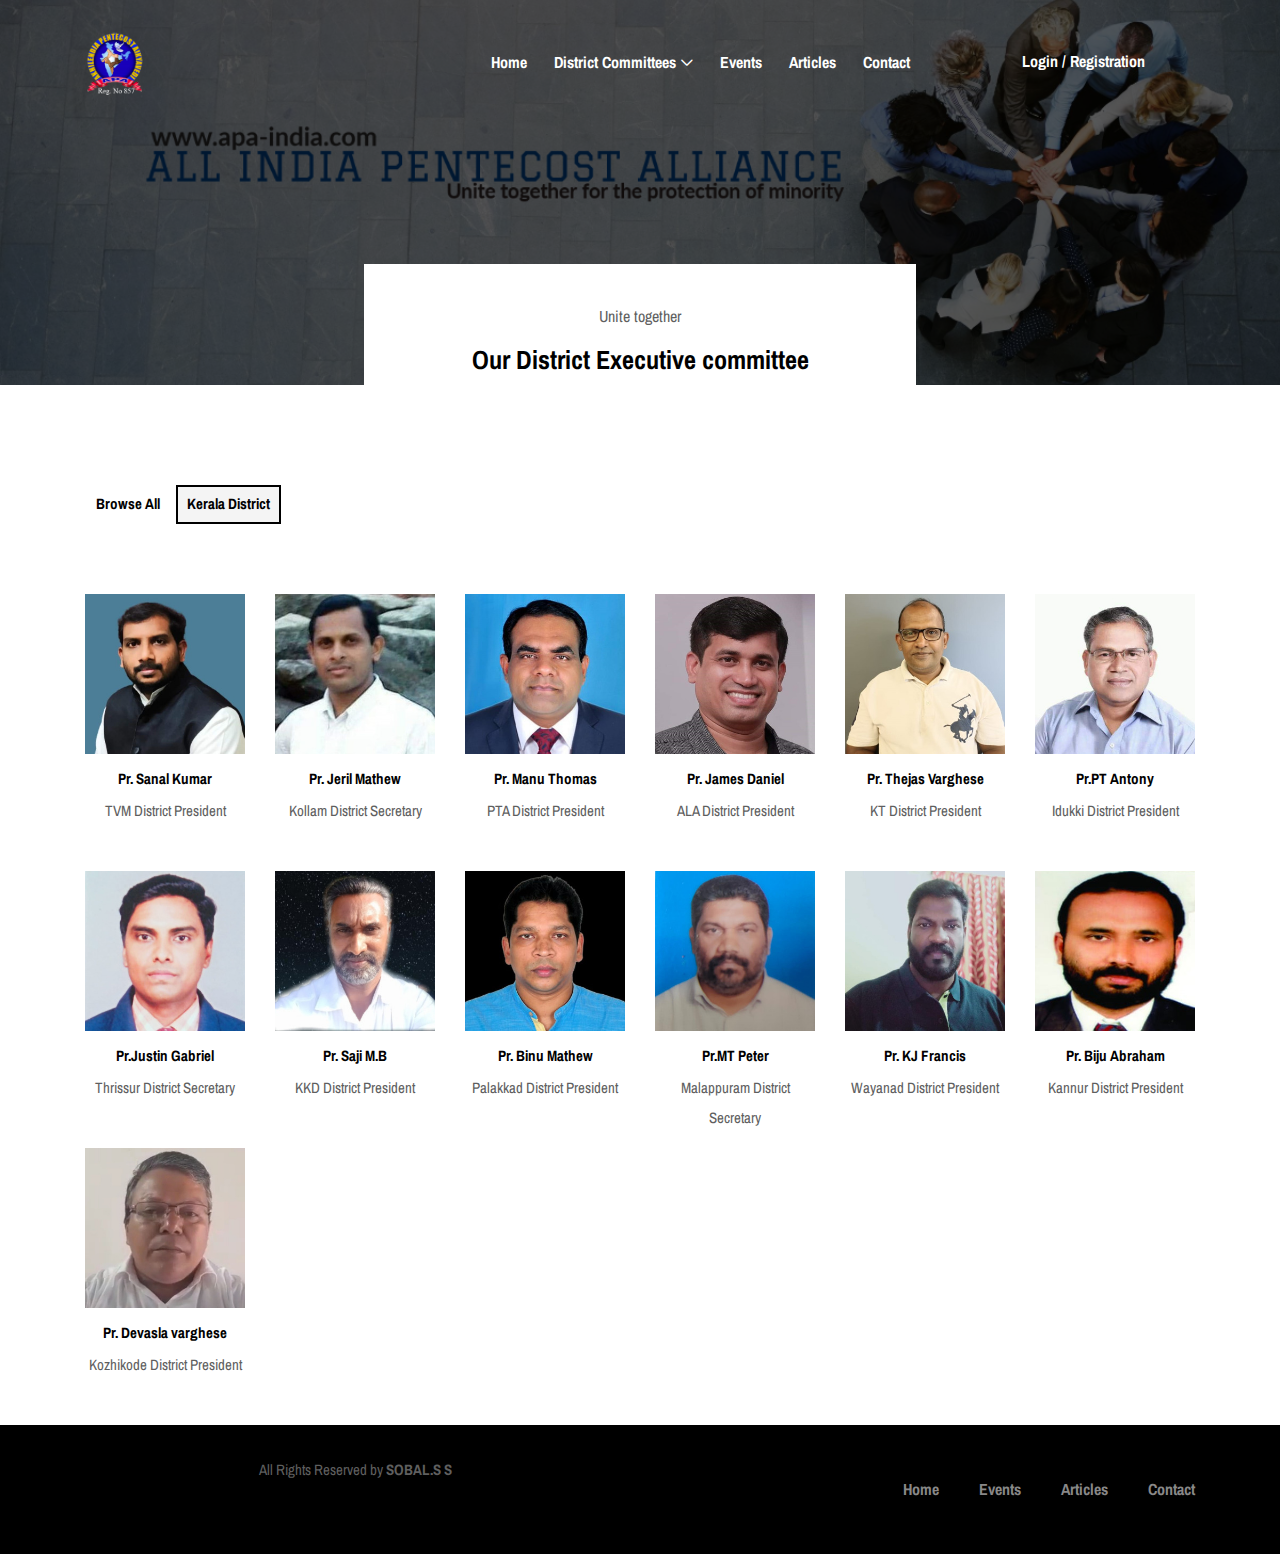
==== commit 9c926f26: "Added the word chief Exeitive for Bibin thomas" ====
--- a/Distric Committee.html
+++ b/Distric Committee.html
@@ -62,7 +62,7 @@
                             <div class="classynav">
                                 <ul>
                                     <li><a href="index.html">Home</a></li>
-                                    <li><a href="#">Our Executive Committees</a>
+                                    <li><a href="#">District Committees</a>
                                         <ul class="dropdown">
                                             <li><a href="State Committees.html">State Committees</a></li>
                                             <li><a href="Distric Committee.html">District Committees</a></li>
@@ -99,7 +99,7 @@
     <section class="breadcumb-area bg-img bg-overlay" style="background-image: url(img/bg-img/002.jpg);">
         <div class="bradcumbContent">
             <p>Unite together</p>
-            <h3>Our District committees</h3>
+            <h3>Our District Executive committee</h3>
         </div>
     </section>
     <!-- ##### Breadcumb Area End ##### -->
